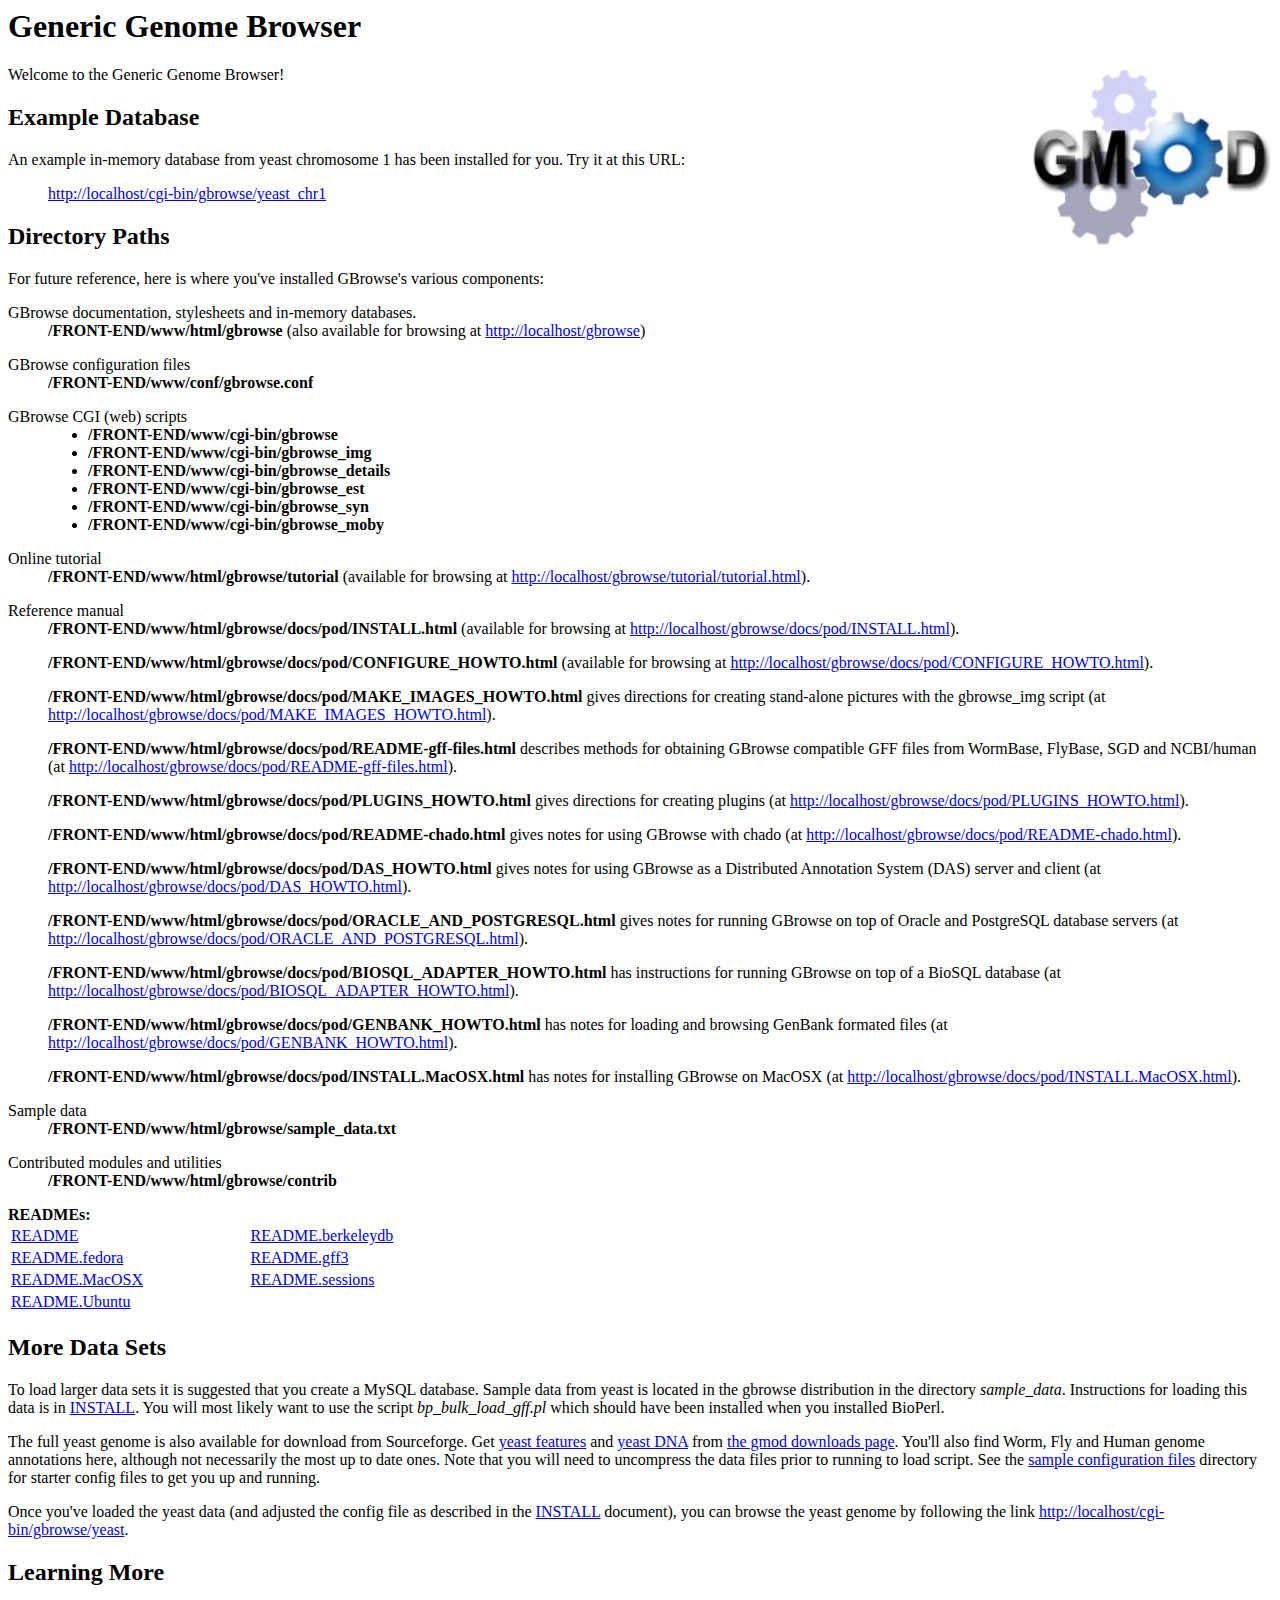
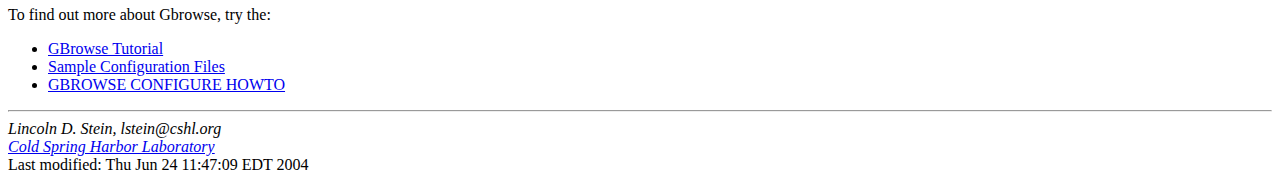
==== html/gbrowse/index.html @ e2a13df1 "import of gbrowse stuff" ====
<!DOCTYPE HTML PUBLIC "-//IETF//DTD HTML//EN">
<html> <head>
<title>Generic Genome Browser</title>
<link rel="stylesheet" href="tutorial/tutorial.css">
</head>

<body>
<h1>Generic Genome Browser</h1>

<a href="http://www.gmod.org/"><img src="gmod_cog.jpeg" border="0" align="RIGHT"></a>

<p>

Welcome to the Generic Genome Browser!

<h2>Example Database</h2>

<p>

An example in-memory database from yeast chromosome 1 has been
installed for you.  Try it at this URL:

<blockquote>
<a href="/cgi-bin/gbrowse/yeast_chr1">http://localhost/cgi-bin/gbrowse/yeast_chr1</a>
</blockquote>


<h2>Directory Paths</h2>

<p>

For future reference, here is where you've installed GBrowse's various
components:

<dl>
  <dt>GBrowse documentation, stylesheets and in-memory databases.
  <dd><b>/FRONT-END/www/html/gbrowse</b> (also available for browsing at
      <a href="/gbrowse">http://localhost/gbrowse</a>)
      <p>
  <dt>GBrowse configuration files
  <dd><b>/FRONT-END/www/conf/gbrowse.conf</b>
      <p>
  <dt>GBrowse CGI (web) scripts
  <dd><ul>
          <li><b>/FRONT-END/www/cgi-bin/gbrowse</b>
          <li><b>/FRONT-END/www/cgi-bin/gbrowse_img</b>
          <li><b>/FRONT-END/www/cgi-bin/gbrowse_details</b>
          <li><b>/FRONT-END/www/cgi-bin/gbrowse_est</b>
          <li><b>/FRONT-END/www/cgi-bin/gbrowse_syn</b>
          <li><b>/FRONT-END/www/cgi-bin/gbrowse_moby</b>
      </ul>
      <p>
  <dt>Online tutorial
  <dd><b>/FRONT-END/www/html/gbrowse/tutorial</b> (available for browsing at <a href="tutorial/tutorial.html">http://localhost/gbrowse/tutorial/tutorial.html</a>).
      <p>
  <dt>Reference manual
  <dd><b>/FRONT-END/www/html/gbrowse/docs/pod/INSTALL.html</b> (available for browsing at <a href="docs/pod/INSTALL.html">http://localhost/gbrowse/docs/pod/INSTALL.html</a>).
    <p>
  <dd><b>/FRONT-END/www/html/gbrowse/docs/pod/CONFIGURE_HOWTO.html</b> (available for browsing at <a href="docs/pod/CONFIGURE_HOWTO.html">http://localhost/gbrowse/docs/pod/CONFIGURE_HOWTO.html</a>).
    <p>
  <dd><b>/FRONT-END/www/html/gbrowse/docs/pod/MAKE_IMAGES_HOWTO.html</b> gives directions for creating stand-alone pictures with the gbrowse_img script (at <a href="docs/pod/MAKE_IMAGES_HOWTO.html">http://localhost/gbrowse/docs/pod/MAKE_IMAGES_HOWTO.html</a>).
    <p>
  <dd><b>/FRONT-END/www/html/gbrowse/docs/pod/README-gff-files.html</b> describes methods for obtaining GBrowse compatible GFF files from WormBase, FlyBase, SGD and NCBI/human (at <a href="docs/pod/README-gff-files.html">http://localhost/gbrowse/docs/pod/README-gff-files.html</a>).
    <p>
  <dd><b>/FRONT-END/www/html/gbrowse/docs/pod/PLUGINS_HOWTO.html</b> gives directions for creating plugins (at <a href="docs/pod/PLUGINS_HOWTO.html">http://localhost/gbrowse/docs/pod/PLUGINS_HOWTO.html</a>).
    <p>
  <dd><b>/FRONT-END/www/html/gbrowse/docs/pod/README-chado.html</b> gives notes for using GBrowse with chado (at <a href="docs/pod/README-chado.html">http://localhost/gbrowse/docs/pod/README-chado.html</a>).
    <p>
  <dd><b>/FRONT-END/www/html/gbrowse/docs/pod/DAS_HOWTO.html</b> gives notes for using GBrowse as a Distributed Annotation System (DAS) server and client (at <a href="docs/pod/DAS_HOWTO.html">http://localhost/gbrowse/docs/pod/DAS_HOWTO.html</a>).
    <p>
  <dd><b>/FRONT-END/www/html/gbrowse/docs/pod/ORACLE_AND_POSTGRESQL.html</b> gives notes for running GBrowse on top of Oracle and PostgreSQL database servers (at <a href="docs/pod/ORACLE_AND_POSTGRESQL.html">http://localhost/gbrowse/docs/pod/ORACLE_AND_POSTGRESQL.html</a>).
      <p>
  <dd><b>/FRONT-END/www/html/gbrowse/docs/pod/BIOSQL_ADAPTER_HOWTO.html</b> has instructions for running GBrowse on top of a BioSQL database (at <a href="docs/pod/BIOSQL_ADAPTER_HOWTO.html">http://localhost/gbrowse/docs/pod/BIOSQL_ADAPTER_HOWTO.html</a>).
      <p>
  <dd><b>/FRONT-END/www/html/gbrowse/docs/pod/GENBANK_HOWTO.html</b> has notes for loading and browsing GenBank formated files (at <a href="docs/pod/GENBANK_HOWTO.html">http://localhost/gbrowse/docs/pod/GENBANK_HOWTO.html</a>).
      <p>
  <dd><b>/FRONT-END/www/html/gbrowse/docs/pod/INSTALL.MacOSX.html</b> has notes for installing GBrowse on MacOSX (at <a href="docs/pod/INSTALL.MacOSX.html">http://localhost/gbrowse/docs/pod/INSTALL.MacOSX.html</a>).
      <p>
  <dt>Sample data
  <dd><b>/FRONT-END/www/html/gbrowse/sample_data.txt</b>
      <p>
  <dt>Contributed modules and utilities
  <dd><b>/FRONT-END/www/html/gbrowse/contrib</b>
      <p>
</dl>

<b>READMEs:</b>
<table width="500">
  <tr>
    <td><a href="README">README</a></td><td><a href="README.berkeleydb">README.berkeleydb</a></td>
  </tr><tr>
    <td><a href="README.fedora">README.fedora</a></td><td><a href="README.gff3">README.gff3</a></td>
  </tr><tr>
    <td><a href="README.MacOSX">README.MacOSX</a></td><td><a href="README.sessions">README.sessions</a></td>
  </tr><tr>
    <td><a href="README.Ubuntu">README.Ubuntu</a></td>
  </tr>
</table>

<p>

<h2>More Data Sets</h2>

To load larger data sets it is suggested that you create a MySQL
database.  Sample data from yeast is located in the gbrowse
distribution in the directory <i>sample_data</i>.  Instructions for
loading this data is in <a href="docs/pod/INSTALL.html">INSTALL</a>.  You will most
likely want to use the script <i>bp_bulk_load_gff.pl</i> which should
have been installed when you installed BioPerl.

<p>

The full yeast genome is also available for download from Sourceforge.
Get <a
href="http://prdownloads.sourceforge.net/gmod/yeast.gff.gz">yeast
features</a> and <a
href="http://prdownloads.sourceforge.net/gmod/yeast.fasta.gz">yeast
DNA</a> from <a
href="http://sourceforge.net/project/showfiles.php?group_id=27707">the
gmod downloads page</a>.  You'll also find Worm, Fly and Human genome
annotations here, although not necessarily the most up to date ones.
Note that you will need to uncompress the data files prior to running
to load script.  See the <a href="contrib/conf_files">sample
configuration files</a> directory for starter config files to get you
up and running.

<p>

Once you've loaded the yeast data (and adjusted the config file as
described in the <a href="docs/pod/INSTALL.html">INSTALL</a> document), you can
browse the yeast genome by following the link <a
href="/cgi-bin/gbrowse/yeast">http://localhost/cgi-bin/gbrowse/yeast</a>.

<h2>Learning More</h2>

<p>

To find out more about Gbrowse, try the:

<ul>
  <li><a href="tutorial/tutorial.html">GBrowse Tutorial</a>
  <li><a href="contrib/conf_files">Sample Configuration Files</a>
  <li><a href="docs/pod/CONFIGURE_HOWTO.html">GBROWSE CONFIGURE HOWTO</a>
</ul>


<hr>
<address>Lincoln D. Stein, lstein@cshl.org<br>
<a href="http://www.cshl.org/">Cold Spring Harbor Laboratory</a></address>
<!-- hhmts start -->
Last modified: Thu Jun 24 11:47:09 EDT 2004
<!-- hhmts end -->
</body> </html>
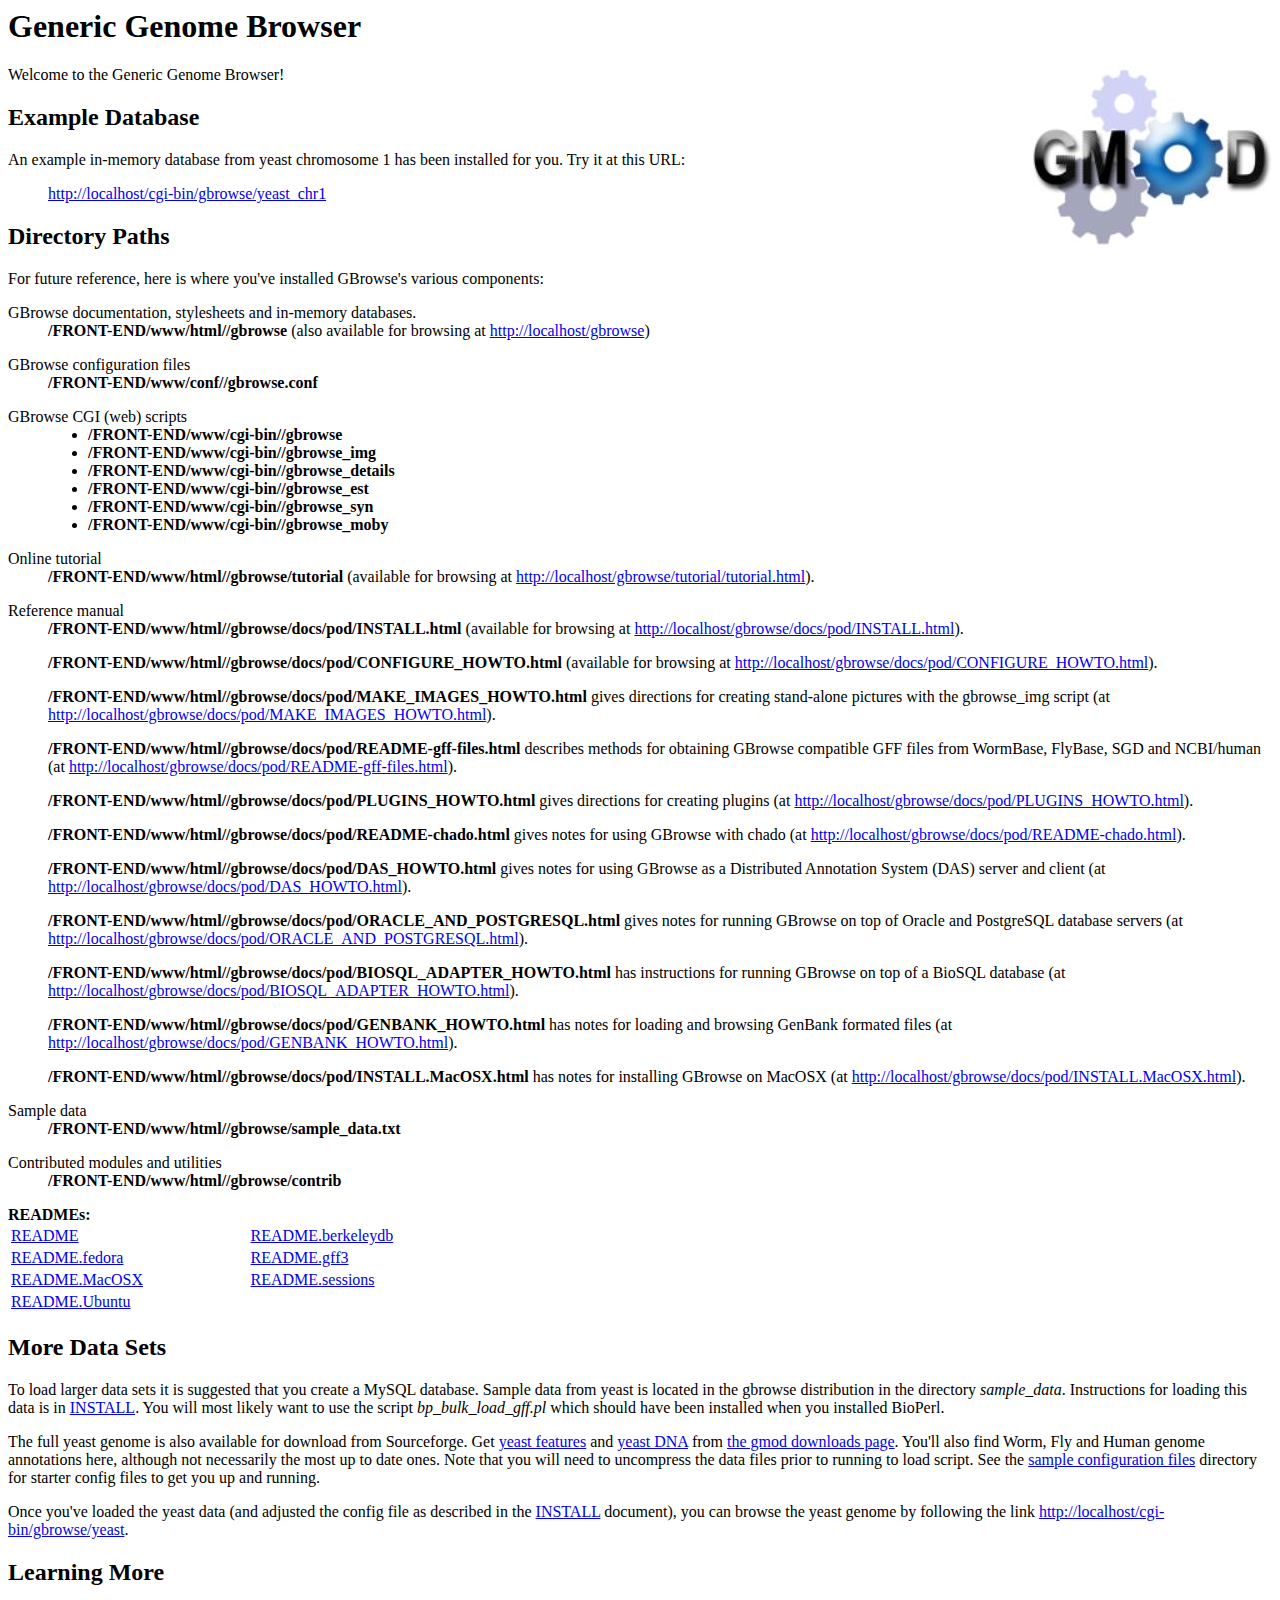
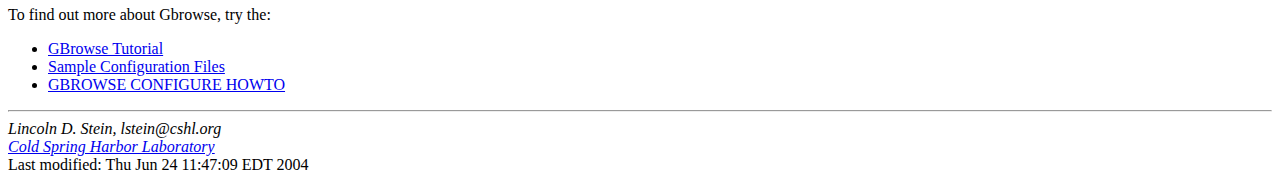
==== commit d9b89dd8: "cheking in as requested" ====
--- a/html/gbrowse/index.html
+++ b/html/gbrowse/index.html
@@ -34,53 +34,53 @@
 
 <dl>
   <dt>GBrowse documentation, stylesheets and in-memory databases.
-  <dd><b>/FRONT-END/www/html/gbrowse</b> (also available for browsing at
+  <dd><b>/FRONT-END/www/html//gbrowse</b> (also available for browsing at
       <a href="/gbrowse">http://localhost/gbrowse</a>)
       <p>
   <dt>GBrowse configuration files
-  <dd><b>/FRONT-END/www/conf/gbrowse.conf</b>
+  <dd><b>/FRONT-END/www/conf//gbrowse.conf</b>
       <p>
   <dt>GBrowse CGI (web) scripts
   <dd><ul>
-          <li><b>/FRONT-END/www/cgi-bin/gbrowse</b>
-          <li><b>/FRONT-END/www/cgi-bin/gbrowse_img</b>
-          <li><b>/FRONT-END/www/cgi-bin/gbrowse_details</b>
-          <li><b>/FRONT-END/www/cgi-bin/gbrowse_est</b>
-          <li><b>/FRONT-END/www/cgi-bin/gbrowse_syn</b>
-          <li><b>/FRONT-END/www/cgi-bin/gbrowse_moby</b>
+          <li><b>/FRONT-END/www/cgi-bin//gbrowse</b>
+          <li><b>/FRONT-END/www/cgi-bin//gbrowse_img</b>
+          <li><b>/FRONT-END/www/cgi-bin//gbrowse_details</b>
+          <li><b>/FRONT-END/www/cgi-bin//gbrowse_est</b>
+          <li><b>/FRONT-END/www/cgi-bin//gbrowse_syn</b>
+          <li><b>/FRONT-END/www/cgi-bin//gbrowse_moby</b>
       </ul>
       <p>
   <dt>Online tutorial
-  <dd><b>/FRONT-END/www/html/gbrowse/tutorial</b> (available for browsing at <a href="tutorial/tutorial.html">http://localhost/gbrowse/tutorial/tutorial.html</a>).
+  <dd><b>/FRONT-END/www/html//gbrowse/tutorial</b> (available for browsing at <a href="tutorial/tutorial.html">http://localhost/gbrowse/tutorial/tutorial.html</a>).
       <p>
   <dt>Reference manual
-  <dd><b>/FRONT-END/www/html/gbrowse/docs/pod/INSTALL.html</b> (available for browsing at <a href="docs/pod/INSTALL.html">http://localhost/gbrowse/docs/pod/INSTALL.html</a>).
+  <dd><b>/FRONT-END/www/html//gbrowse/docs/pod/INSTALL.html</b> (available for browsing at <a href="docs/pod/INSTALL.html">http://localhost/gbrowse/docs/pod/INSTALL.html</a>).
     <p>
-  <dd><b>/FRONT-END/www/html/gbrowse/docs/pod/CONFIGURE_HOWTO.html</b> (available for browsing at <a href="docs/pod/CONFIGURE_HOWTO.html">http://localhost/gbrowse/docs/pod/CONFIGURE_HOWTO.html</a>).
+  <dd><b>/FRONT-END/www/html//gbrowse/docs/pod/CONFIGURE_HOWTO.html</b> (available for browsing at <a href="docs/pod/CONFIGURE_HOWTO.html">http://localhost/gbrowse/docs/pod/CONFIGURE_HOWTO.html</a>).
     <p>
-  <dd><b>/FRONT-END/www/html/gbrowse/docs/pod/MAKE_IMAGES_HOWTO.html</b> gives directions for creating stand-alone pictures with the gbrowse_img script (at <a href="docs/pod/MAKE_IMAGES_HOWTO.html">http://localhost/gbrowse/docs/pod/MAKE_IMAGES_HOWTO.html</a>).
+  <dd><b>/FRONT-END/www/html//gbrowse/docs/pod/MAKE_IMAGES_HOWTO.html</b> gives directions for creating stand-alone pictures with the gbrowse_img script (at <a href="docs/pod/MAKE_IMAGES_HOWTO.html">http://localhost/gbrowse/docs/pod/MAKE_IMAGES_HOWTO.html</a>).
     <p>
-  <dd><b>/FRONT-END/www/html/gbrowse/docs/pod/README-gff-files.html</b> describes methods for obtaining GBrowse compatible GFF files from WormBase, FlyBase, SGD and NCBI/human (at <a href="docs/pod/README-gff-files.html">http://localhost/gbrowse/docs/pod/README-gff-files.html</a>).
+  <dd><b>/FRONT-END/www/html//gbrowse/docs/pod/README-gff-files.html</b> describes methods for obtaining GBrowse compatible GFF files from WormBase, FlyBase, SGD and NCBI/human (at <a href="docs/pod/README-gff-files.html">http://localhost/gbrowse/docs/pod/README-gff-files.html</a>).
     <p>
-  <dd><b>/FRONT-END/www/html/gbrowse/docs/pod/PLUGINS_HOWTO.html</b> gives directions for creating plugins (at <a href="docs/pod/PLUGINS_HOWTO.html">http://localhost/gbrowse/docs/pod/PLUGINS_HOWTO.html</a>).
+  <dd><b>/FRONT-END/www/html//gbrowse/docs/pod/PLUGINS_HOWTO.html</b> gives directions for creating plugins (at <a href="docs/pod/PLUGINS_HOWTO.html">http://localhost/gbrowse/docs/pod/PLUGINS_HOWTO.html</a>).
     <p>
-  <dd><b>/FRONT-END/www/html/gbrowse/docs/pod/README-chado.html</b> gives notes for using GBrowse with chado (at <a href="docs/pod/README-chado.html">http://localhost/gbrowse/docs/pod/README-chado.html</a>).
+  <dd><b>/FRONT-END/www/html//gbrowse/docs/pod/README-chado.html</b> gives notes for using GBrowse with chado (at <a href="docs/pod/README-chado.html">http://localhost/gbrowse/docs/pod/README-chado.html</a>).
     <p>
-  <dd><b>/FRONT-END/www/html/gbrowse/docs/pod/DAS_HOWTO.html</b> gives notes for using GBrowse as a Distributed Annotation System (DAS) server and client (at <a href="docs/pod/DAS_HOWTO.html">http://localhost/gbrowse/docs/pod/DAS_HOWTO.html</a>).
+  <dd><b>/FRONT-END/www/html//gbrowse/docs/pod/DAS_HOWTO.html</b> gives notes for using GBrowse as a Distributed Annotation System (DAS) server and client (at <a href="docs/pod/DAS_HOWTO.html">http://localhost/gbrowse/docs/pod/DAS_HOWTO.html</a>).
     <p>
-  <dd><b>/FRONT-END/www/html/gbrowse/docs/pod/ORACLE_AND_POSTGRESQL.html</b> gives notes for running GBrowse on top of Oracle and PostgreSQL database servers (at <a href="docs/pod/ORACLE_AND_POSTGRESQL.html">http://localhost/gbrowse/docs/pod/ORACLE_AND_POSTGRESQL.html</a>).
+  <dd><b>/FRONT-END/www/html//gbrowse/docs/pod/ORACLE_AND_POSTGRESQL.html</b> gives notes for running GBrowse on top of Oracle and PostgreSQL database servers (at <a href="docs/pod/ORACLE_AND_POSTGRESQL.html">http://localhost/gbrowse/docs/pod/ORACLE_AND_POSTGRESQL.html</a>).
       <p>
-  <dd><b>/FRONT-END/www/html/gbrowse/docs/pod/BIOSQL_ADAPTER_HOWTO.html</b> has instructions for running GBrowse on top of a BioSQL database (at <a href="docs/pod/BIOSQL_ADAPTER_HOWTO.html">http://localhost/gbrowse/docs/pod/BIOSQL_ADAPTER_HOWTO.html</a>).
+  <dd><b>/FRONT-END/www/html//gbrowse/docs/pod/BIOSQL_ADAPTER_HOWTO.html</b> has instructions for running GBrowse on top of a BioSQL database (at <a href="docs/pod/BIOSQL_ADAPTER_HOWTO.html">http://localhost/gbrowse/docs/pod/BIOSQL_ADAPTER_HOWTO.html</a>).
       <p>
-  <dd><b>/FRONT-END/www/html/gbrowse/docs/pod/GENBANK_HOWTO.html</b> has notes for loading and browsing GenBank formated files (at <a href="docs/pod/GENBANK_HOWTO.html">http://localhost/gbrowse/docs/pod/GENBANK_HOWTO.html</a>).
+  <dd><b>/FRONT-END/www/html//gbrowse/docs/pod/GENBANK_HOWTO.html</b> has notes for loading and browsing GenBank formated files (at <a href="docs/pod/GENBANK_HOWTO.html">http://localhost/gbrowse/docs/pod/GENBANK_HOWTO.html</a>).
       <p>
-  <dd><b>/FRONT-END/www/html/gbrowse/docs/pod/INSTALL.MacOSX.html</b> has notes for installing GBrowse on MacOSX (at <a href="docs/pod/INSTALL.MacOSX.html">http://localhost/gbrowse/docs/pod/INSTALL.MacOSX.html</a>).
+  <dd><b>/FRONT-END/www/html//gbrowse/docs/pod/INSTALL.MacOSX.html</b> has notes for installing GBrowse on MacOSX (at <a href="docs/pod/INSTALL.MacOSX.html">http://localhost/gbrowse/docs/pod/INSTALL.MacOSX.html</a>).
       <p>
   <dt>Sample data
-  <dd><b>/FRONT-END/www/html/gbrowse/sample_data.txt</b>
+  <dd><b>/FRONT-END/www/html//gbrowse/sample_data.txt</b>
       <p>
   <dt>Contributed modules and utilities
-  <dd><b>/FRONT-END/www/html/gbrowse/contrib</b>
+  <dd><b>/FRONT-END/www/html//gbrowse/contrib</b>
       <p>
 </dl>
 
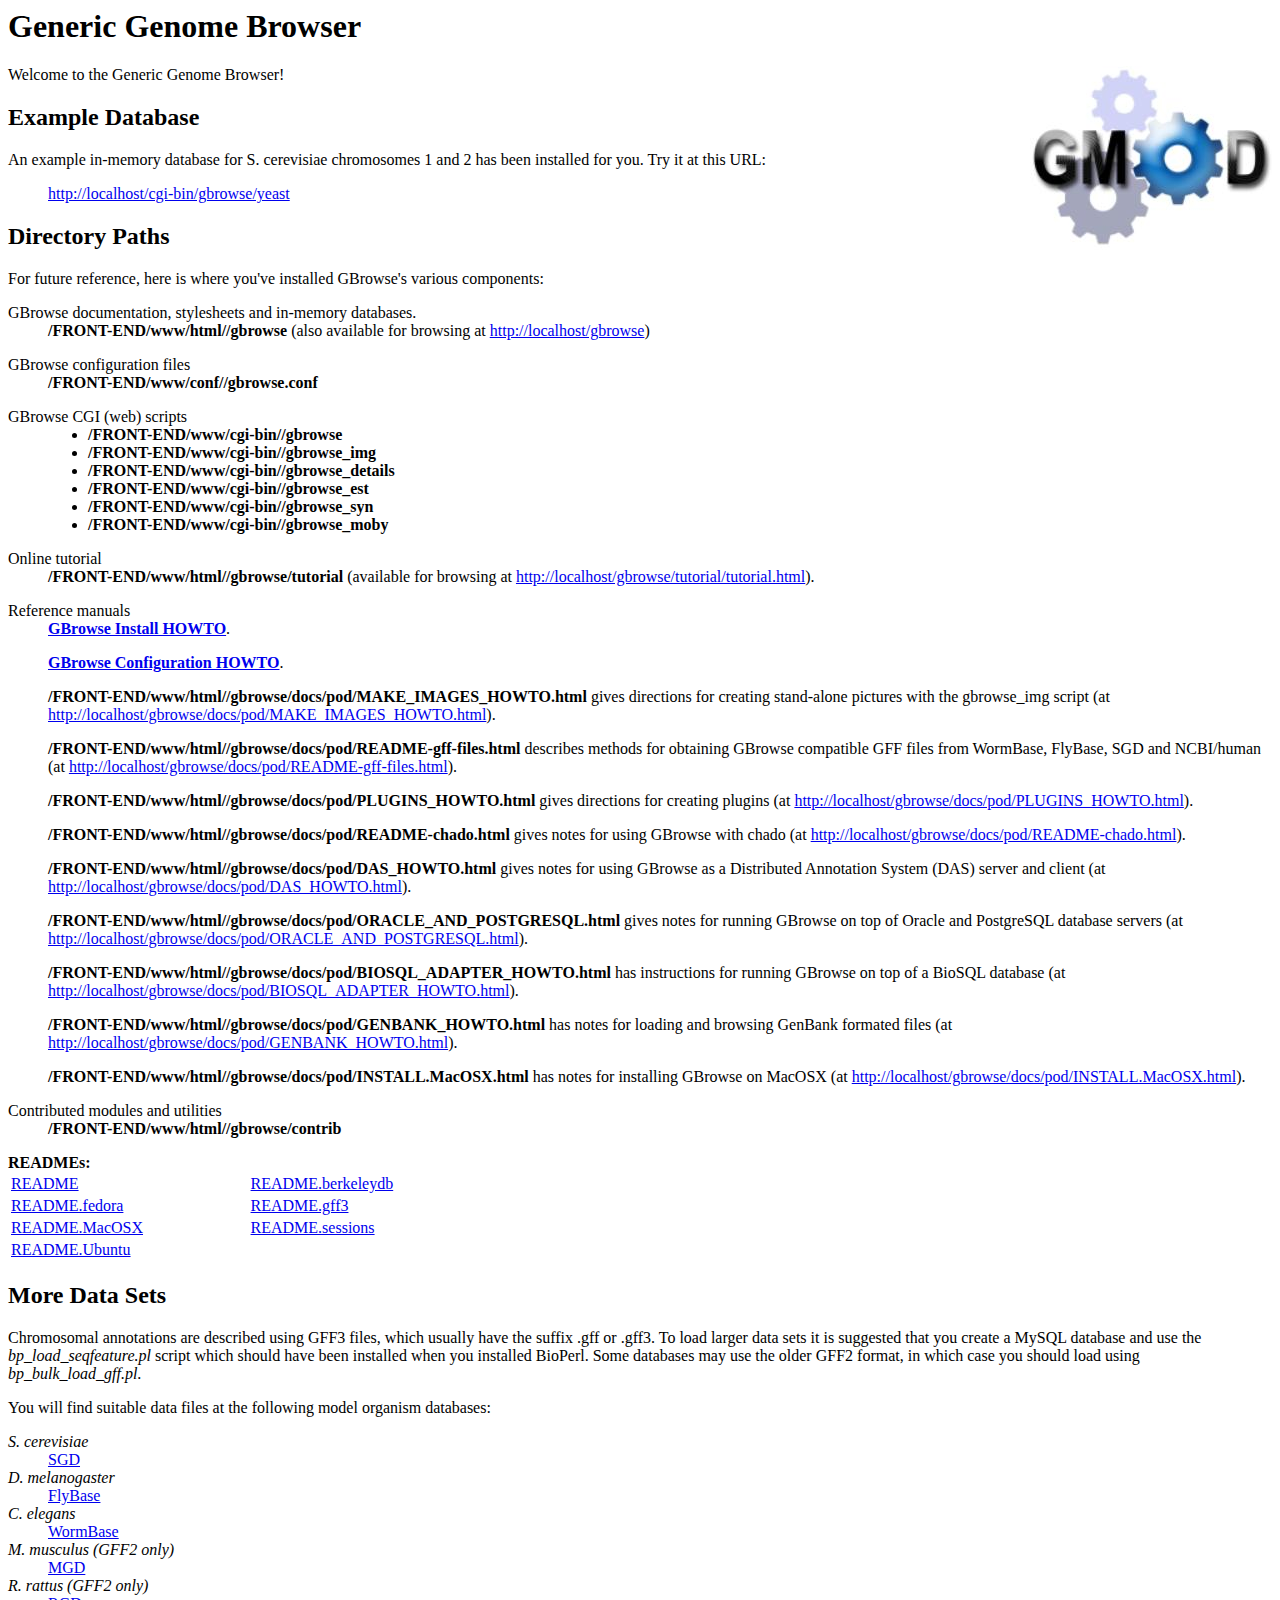
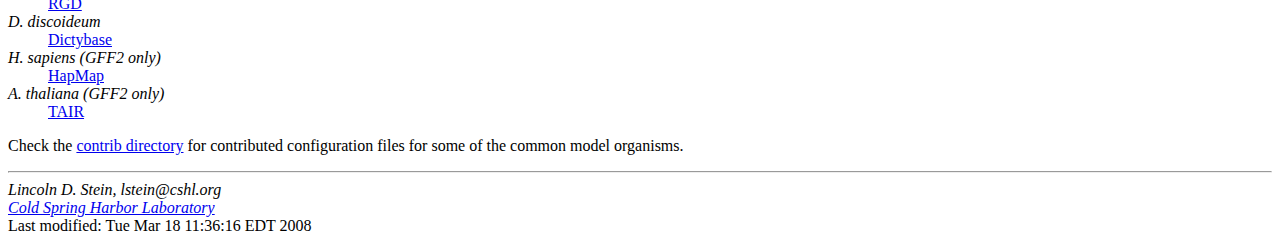
==== commit 5b349261: "sheldon modifications" ====
--- a/html/gbrowse/index.html
+++ b/html/gbrowse/index.html
@@ -17,11 +17,11 @@
 
 <p>
 
-An example in-memory database from yeast chromosome 1 has been
+An example in-memory database for S. cerevisiae chromosomes 1 and 2 has been
 installed for you.  Try it at this URL:
 
 <blockquote>
-<a href="/cgi-bin/gbrowse/yeast_chr1">http://localhost/cgi-bin/gbrowse/yeast_chr1</a>
+<a href="/cgi-bin/gbrowse/yeast">http://localhost/cgi-bin/gbrowse/yeast</a>
 </blockquote>
 
 
@@ -53,10 +53,10 @@
   <dt>Online tutorial
   <dd><b>/FRONT-END/www/html//gbrowse/tutorial</b> (available for browsing at <a href="tutorial/tutorial.html">http://localhost/gbrowse/tutorial/tutorial.html</a>).
       <p>
-  <dt>Reference manual
-  <dd><b>/FRONT-END/www/html//gbrowse/docs/pod/INSTALL.html</b> (available for browsing at <a href="docs/pod/INSTALL.html">http://localhost/gbrowse/docs/pod/INSTALL.html</a>).
-    <p>
-  <dd><b>/FRONT-END/www/html//gbrowse/docs/pod/CONFIGURE_HOWTO.html</b> (available for browsing at <a href="docs/pod/CONFIGURE_HOWTO.html">http://localhost/gbrowse/docs/pod/CONFIGURE_HOWTO.html</a>).
+  <dt>Reference manuals
+  <dd><a href="http://www.gmod.org/wiki/index.php/GBrowse_Install_HOWTO"><b>GBrowse Install HOWTO</b></a>.
+      <p>
+  <dd><a href="http://www.gmod.org/wiki/index.php/CONFIGURE_HOWTO"><b>GBrowse Configuration HOWTO</b></a>.
     <p>
   <dd><b>/FRONT-END/www/html//gbrowse/docs/pod/MAKE_IMAGES_HOWTO.html</b> gives directions for creating stand-alone pictures with the gbrowse_img script (at <a href="docs/pod/MAKE_IMAGES_HOWTO.html">http://localhost/gbrowse/docs/pod/MAKE_IMAGES_HOWTO.html</a>).
     <p>
@@ -75,9 +75,6 @@
   <dd><b>/FRONT-END/www/html//gbrowse/docs/pod/GENBANK_HOWTO.html</b> has notes for loading and browsing GenBank formated files (at <a href="docs/pod/GENBANK_HOWTO.html">http://localhost/gbrowse/docs/pod/GENBANK_HOWTO.html</a>).
       <p>
   <dd><b>/FRONT-END/www/html//gbrowse/docs/pod/INSTALL.MacOSX.html</b> has notes for installing GBrowse on MacOSX (at <a href="docs/pod/INSTALL.MacOSX.html">http://localhost/gbrowse/docs/pod/INSTALL.MacOSX.html</a>).
-      <p>
-  <dt>Sample data
-  <dd><b>/FRONT-END/www/html//gbrowse/sample_data.txt</b>
       <p>
   <dt>Contributed modules and utilities
   <dd><b>/FRONT-END/www/html//gbrowse/contrib</b>
@@ -101,54 +98,47 @@
 
 <h2>More Data Sets</h2>
 
-To load larger data sets it is suggested that you create a MySQL
-database.  Sample data from yeast is located in the gbrowse
-distribution in the directory <i>sample_data</i>.  Instructions for
-loading this data is in <a href="docs/pod/INSTALL.html">INSTALL</a>.  You will most
-likely want to use the script <i>bp_bulk_load_gff.pl</i> which should
-have been installed when you installed BioPerl.
+Chromosomal annotations are described using GFF3 files, which usually
+have the suffix .gff or .gff3. To load larger data sets it is
+suggested that you create a MySQL database and use the
+<i>bp_load_seqfeature.pl</i> script which should have been installed
+when you installed BioPerl. Some databases may use the older GFF2
+format, in which case you should load using
+<i>bp_bulk_load_gff.pl</i>.
 
 <p>
 
-The full yeast genome is also available for download from Sourceforge.
-Get <a
-href="http://prdownloads.sourceforge.net/gmod/yeast.gff.gz">yeast
-features</a> and <a
-href="http://prdownloads.sourceforge.net/gmod/yeast.fasta.gz">yeast
-DNA</a> from <a
-href="http://sourceforge.net/project/showfiles.php?group_id=27707">the
-gmod downloads page</a>.  You'll also find Worm, Fly and Human genome
-annotations here, although not necessarily the most up to date ones.
-Note that you will need to uncompress the data files prior to running
-to load script.  See the <a href="contrib/conf_files">sample
-configuration files</a> directory for starter config files to get you
-up and running.
+You will find suitable data files at the following model organism databases:
+
+<dl>
+  <dt><i>S. cerevisiae</i>
+  <dd><a href="ftp://genome-ftp.stanford.edu/pub/yeast/chromosomal_feature">SGD</a>
+  <dt><i>D. melanogaster</i>
+  <dd><a href="ftp://ftp.flybase.net/releases/current/">FlyBase</a>
+  <dt><i>C. elegans</i>
+  <dd><a href="http://www.wormbase.org/wiki/index.php/Downloads#GFF3">WormBase</a>
+  <dt><i>M. musculus (GFF2 only)</i>
+  <dd><a href="ftp://ftp.informatics.jax.org/pub/reports/MGI_GTGUP.gff">MGD</a>
+  <dt><i>R. rattus (GFF2 only)</i>
+  <dd><a href="ftp://rgd.mcw.edu/pub/RGD_genome_annotations/V3.1/GFF_files/">RGD</a>
+  <dt><i>D. discoideum</i>
+  <dd><a href="http://dictybase.org/Downloads/">Dictybase</a>
+  <dt><i>H. sapiens (GFF2 only)</i>
+  <dd><a href="http://www.hapmap.org/downloads/gbrowse/">HapMap</a>
+  <dt><i>A. thaliana (GFF2 only)</i>
+  <dd><a href="ftp://ftp.arabidopsis.org/home/tair/Sequences/whole_chromosomes/GFF/tigr5_gff">TAIR</a>
+</dl>
 
 <p>
 
-Once you've loaded the yeast data (and adjusted the config file as
-described in the <a href="docs/pod/INSTALL.html">INSTALL</a> document), you can
-browse the yeast genome by following the link <a
-href="/cgi-bin/gbrowse/yeast">http://localhost/cgi-bin/gbrowse/yeast</a>.
-
-<h2>Learning More</h2>
-
-<p>
-
-To find out more about Gbrowse, try the:
-
-<ul>
-  <li><a href="tutorial/tutorial.html">GBrowse Tutorial</a>
-  <li><a href="contrib/conf_files">Sample Configuration Files</a>
-  <li><a href="docs/pod/CONFIGURE_HOWTO.html">GBROWSE CONFIGURE HOWTO</a>
-</ul>
-
+Check the <a href="contrib">contrib directory</a> for contributed
+configuration files for some of the common model organisms.
 
 <hr>
 <address>Lincoln D. Stein, lstein@cshl.org<br>
 <a href="http://www.cshl.org/">Cold Spring Harbor Laboratory</a></address>
 <!-- hhmts start -->
-Last modified: Thu Jun 24 11:47:09 EDT 2004
+Last modified: Tue Mar 18 11:36:16 EDT 2008
 <!-- hhmts end -->
 </body> </html>
 
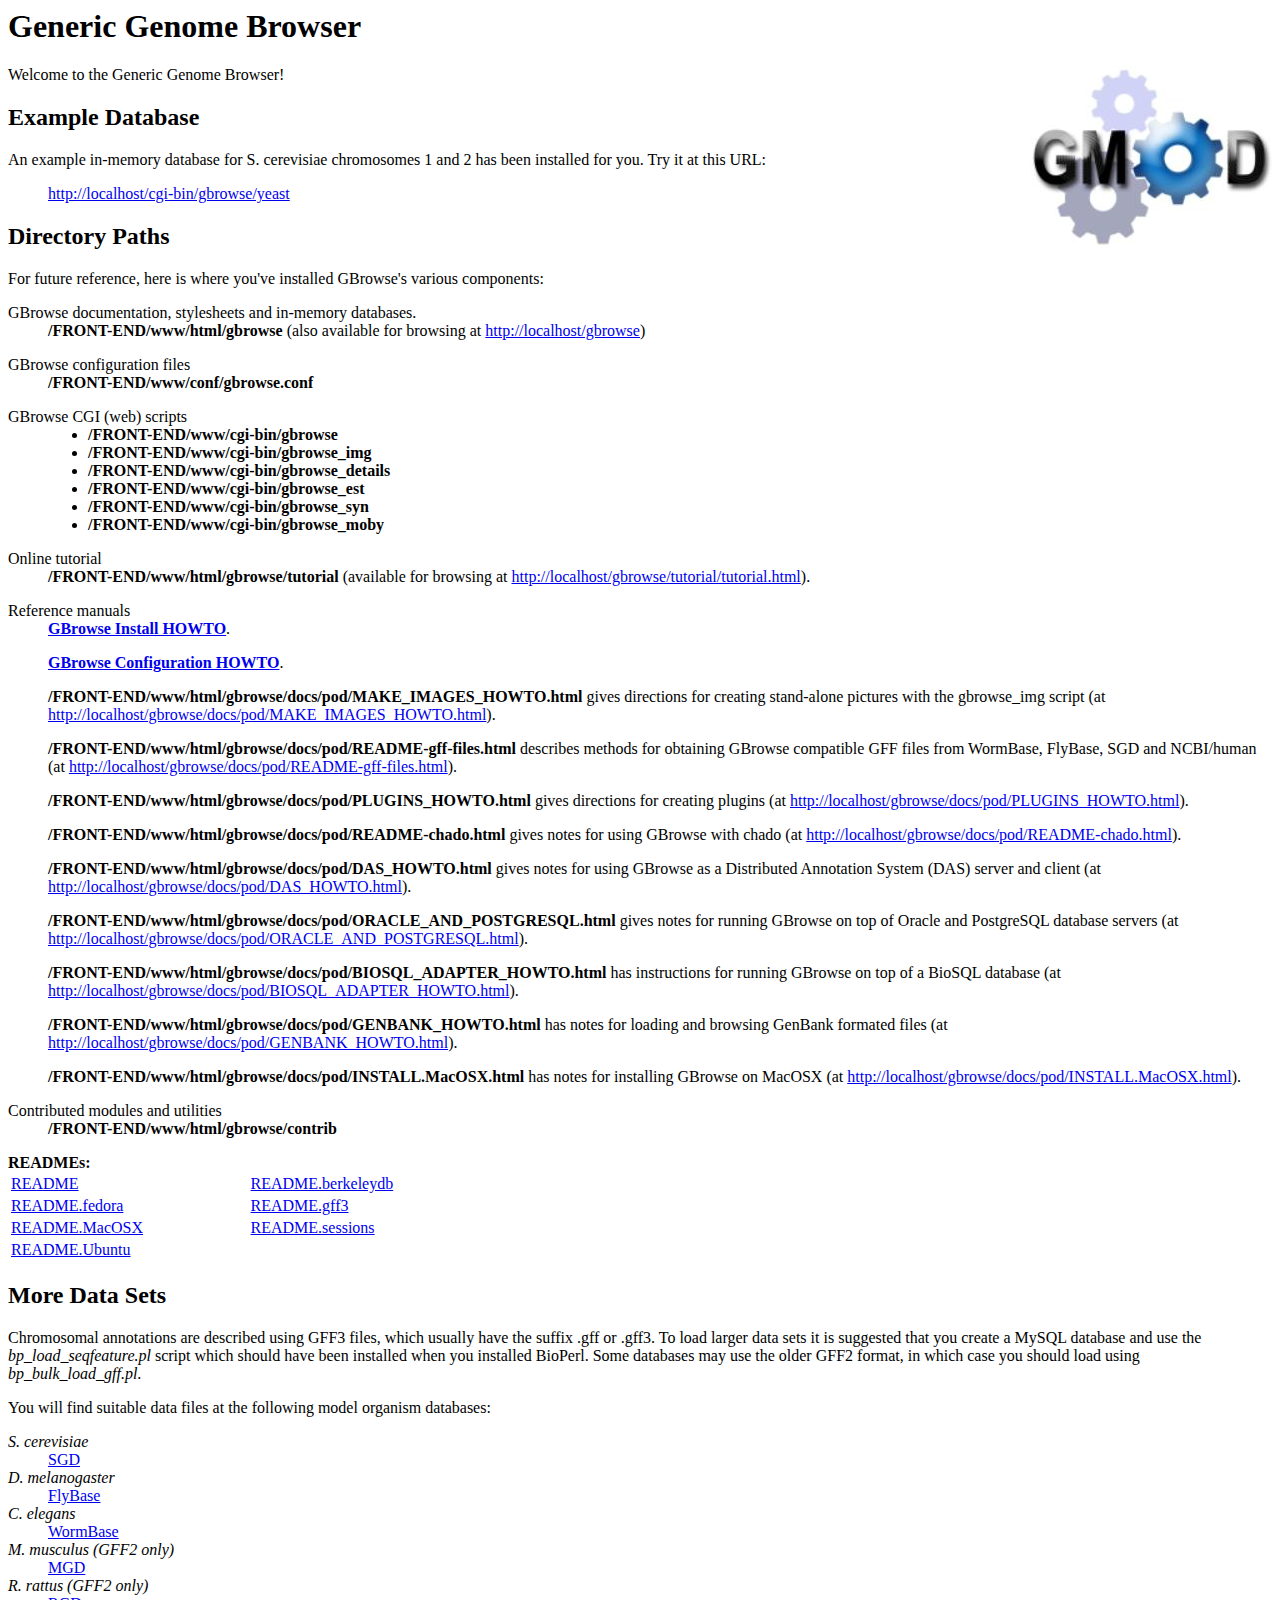
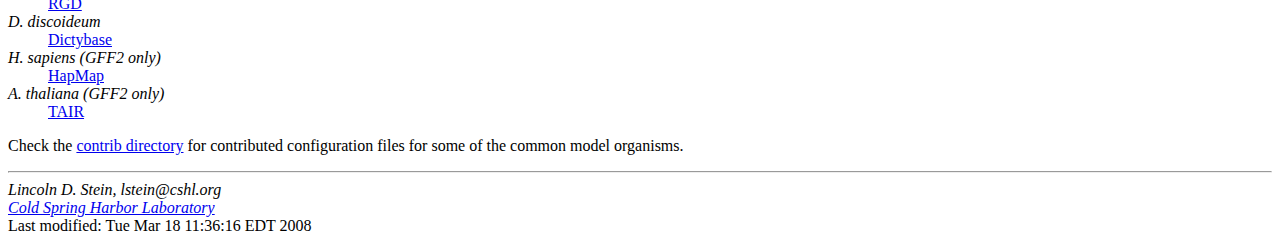
==== commit be9cd94b: "new home ready to go" ====
--- a/html/gbrowse/index.html
+++ b/html/gbrowse/index.html
@@ -34,50 +34,50 @@
 
 <dl>
   <dt>GBrowse documentation, stylesheets and in-memory databases.
-  <dd><b>/FRONT-END/www/html//gbrowse</b> (also available for browsing at
+  <dd><b>/FRONT-END/www/html/gbrowse</b> (also available for browsing at
       <a href="/gbrowse">http://localhost/gbrowse</a>)
       <p>
   <dt>GBrowse configuration files
-  <dd><b>/FRONT-END/www/conf//gbrowse.conf</b>
+  <dd><b>/FRONT-END/www/conf/gbrowse.conf</b>
       <p>
   <dt>GBrowse CGI (web) scripts
   <dd><ul>
-          <li><b>/FRONT-END/www/cgi-bin//gbrowse</b>
-          <li><b>/FRONT-END/www/cgi-bin//gbrowse_img</b>
-          <li><b>/FRONT-END/www/cgi-bin//gbrowse_details</b>
-          <li><b>/FRONT-END/www/cgi-bin//gbrowse_est</b>
-          <li><b>/FRONT-END/www/cgi-bin//gbrowse_syn</b>
-          <li><b>/FRONT-END/www/cgi-bin//gbrowse_moby</b>
+          <li><b>/FRONT-END/www/cgi-bin/gbrowse</b>
+          <li><b>/FRONT-END/www/cgi-bin/gbrowse_img</b>
+          <li><b>/FRONT-END/www/cgi-bin/gbrowse_details</b>
+          <li><b>/FRONT-END/www/cgi-bin/gbrowse_est</b>
+          <li><b>/FRONT-END/www/cgi-bin/gbrowse_syn</b>
+          <li><b>/FRONT-END/www/cgi-bin/gbrowse_moby</b>
       </ul>
       <p>
   <dt>Online tutorial
-  <dd><b>/FRONT-END/www/html//gbrowse/tutorial</b> (available for browsing at <a href="tutorial/tutorial.html">http://localhost/gbrowse/tutorial/tutorial.html</a>).
+  <dd><b>/FRONT-END/www/html/gbrowse/tutorial</b> (available for browsing at <a href="tutorial/tutorial.html">http://localhost/gbrowse/tutorial/tutorial.html</a>).
       <p>
   <dt>Reference manuals
   <dd><a href="http://www.gmod.org/wiki/index.php/GBrowse_Install_HOWTO"><b>GBrowse Install HOWTO</b></a>.
       <p>
   <dd><a href="http://www.gmod.org/wiki/index.php/CONFIGURE_HOWTO"><b>GBrowse Configuration HOWTO</b></a>.
     <p>
-  <dd><b>/FRONT-END/www/html//gbrowse/docs/pod/MAKE_IMAGES_HOWTO.html</b> gives directions for creating stand-alone pictures with the gbrowse_img script (at <a href="docs/pod/MAKE_IMAGES_HOWTO.html">http://localhost/gbrowse/docs/pod/MAKE_IMAGES_HOWTO.html</a>).
+  <dd><b>/FRONT-END/www/html/gbrowse/docs/pod/MAKE_IMAGES_HOWTO.html</b> gives directions for creating stand-alone pictures with the gbrowse_img script (at <a href="docs/pod/MAKE_IMAGES_HOWTO.html">http://localhost/gbrowse/docs/pod/MAKE_IMAGES_HOWTO.html</a>).
     <p>
-  <dd><b>/FRONT-END/www/html//gbrowse/docs/pod/README-gff-files.html</b> describes methods for obtaining GBrowse compatible GFF files from WormBase, FlyBase, SGD and NCBI/human (at <a href="docs/pod/README-gff-files.html">http://localhost/gbrowse/docs/pod/README-gff-files.html</a>).
+  <dd><b>/FRONT-END/www/html/gbrowse/docs/pod/README-gff-files.html</b> describes methods for obtaining GBrowse compatible GFF files from WormBase, FlyBase, SGD and NCBI/human (at <a href="docs/pod/README-gff-files.html">http://localhost/gbrowse/docs/pod/README-gff-files.html</a>).
     <p>
-  <dd><b>/FRONT-END/www/html//gbrowse/docs/pod/PLUGINS_HOWTO.html</b> gives directions for creating plugins (at <a href="docs/pod/PLUGINS_HOWTO.html">http://localhost/gbrowse/docs/pod/PLUGINS_HOWTO.html</a>).
+  <dd><b>/FRONT-END/www/html/gbrowse/docs/pod/PLUGINS_HOWTO.html</b> gives directions for creating plugins (at <a href="docs/pod/PLUGINS_HOWTO.html">http://localhost/gbrowse/docs/pod/PLUGINS_HOWTO.html</a>).
     <p>
-  <dd><b>/FRONT-END/www/html//gbrowse/docs/pod/README-chado.html</b> gives notes for using GBrowse with chado (at <a href="docs/pod/README-chado.html">http://localhost/gbrowse/docs/pod/README-chado.html</a>).
+  <dd><b>/FRONT-END/www/html/gbrowse/docs/pod/README-chado.html</b> gives notes for using GBrowse with chado (at <a href="docs/pod/README-chado.html">http://localhost/gbrowse/docs/pod/README-chado.html</a>).
     <p>
-  <dd><b>/FRONT-END/www/html//gbrowse/docs/pod/DAS_HOWTO.html</b> gives notes for using GBrowse as a Distributed Annotation System (DAS) server and client (at <a href="docs/pod/DAS_HOWTO.html">http://localhost/gbrowse/docs/pod/DAS_HOWTO.html</a>).
+  <dd><b>/FRONT-END/www/html/gbrowse/docs/pod/DAS_HOWTO.html</b> gives notes for using GBrowse as a Distributed Annotation System (DAS) server and client (at <a href="docs/pod/DAS_HOWTO.html">http://localhost/gbrowse/docs/pod/DAS_HOWTO.html</a>).
     <p>
-  <dd><b>/FRONT-END/www/html//gbrowse/docs/pod/ORACLE_AND_POSTGRESQL.html</b> gives notes for running GBrowse on top of Oracle and PostgreSQL database servers (at <a href="docs/pod/ORACLE_AND_POSTGRESQL.html">http://localhost/gbrowse/docs/pod/ORACLE_AND_POSTGRESQL.html</a>).
+  <dd><b>/FRONT-END/www/html/gbrowse/docs/pod/ORACLE_AND_POSTGRESQL.html</b> gives notes for running GBrowse on top of Oracle and PostgreSQL database servers (at <a href="docs/pod/ORACLE_AND_POSTGRESQL.html">http://localhost/gbrowse/docs/pod/ORACLE_AND_POSTGRESQL.html</a>).
       <p>
-  <dd><b>/FRONT-END/www/html//gbrowse/docs/pod/BIOSQL_ADAPTER_HOWTO.html</b> has instructions for running GBrowse on top of a BioSQL database (at <a href="docs/pod/BIOSQL_ADAPTER_HOWTO.html">http://localhost/gbrowse/docs/pod/BIOSQL_ADAPTER_HOWTO.html</a>).
+  <dd><b>/FRONT-END/www/html/gbrowse/docs/pod/BIOSQL_ADAPTER_HOWTO.html</b> has instructions for running GBrowse on top of a BioSQL database (at <a href="docs/pod/BIOSQL_ADAPTER_HOWTO.html">http://localhost/gbrowse/docs/pod/BIOSQL_ADAPTER_HOWTO.html</a>).
       <p>
-  <dd><b>/FRONT-END/www/html//gbrowse/docs/pod/GENBANK_HOWTO.html</b> has notes for loading and browsing GenBank formated files (at <a href="docs/pod/GENBANK_HOWTO.html">http://localhost/gbrowse/docs/pod/GENBANK_HOWTO.html</a>).
+  <dd><b>/FRONT-END/www/html/gbrowse/docs/pod/GENBANK_HOWTO.html</b> has notes for loading and browsing GenBank formated files (at <a href="docs/pod/GENBANK_HOWTO.html">http://localhost/gbrowse/docs/pod/GENBANK_HOWTO.html</a>).
       <p>
-  <dd><b>/FRONT-END/www/html//gbrowse/docs/pod/INSTALL.MacOSX.html</b> has notes for installing GBrowse on MacOSX (at <a href="docs/pod/INSTALL.MacOSX.html">http://localhost/gbrowse/docs/pod/INSTALL.MacOSX.html</a>).
+  <dd><b>/FRONT-END/www/html/gbrowse/docs/pod/INSTALL.MacOSX.html</b> has notes for installing GBrowse on MacOSX (at <a href="docs/pod/INSTALL.MacOSX.html">http://localhost/gbrowse/docs/pod/INSTALL.MacOSX.html</a>).
       <p>
   <dt>Contributed modules and utilities
-  <dd><b>/FRONT-END/www/html//gbrowse/contrib</b>
+  <dd><b>/FRONT-END/www/html/gbrowse/contrib</b>
       <p>
 </dl>
 
